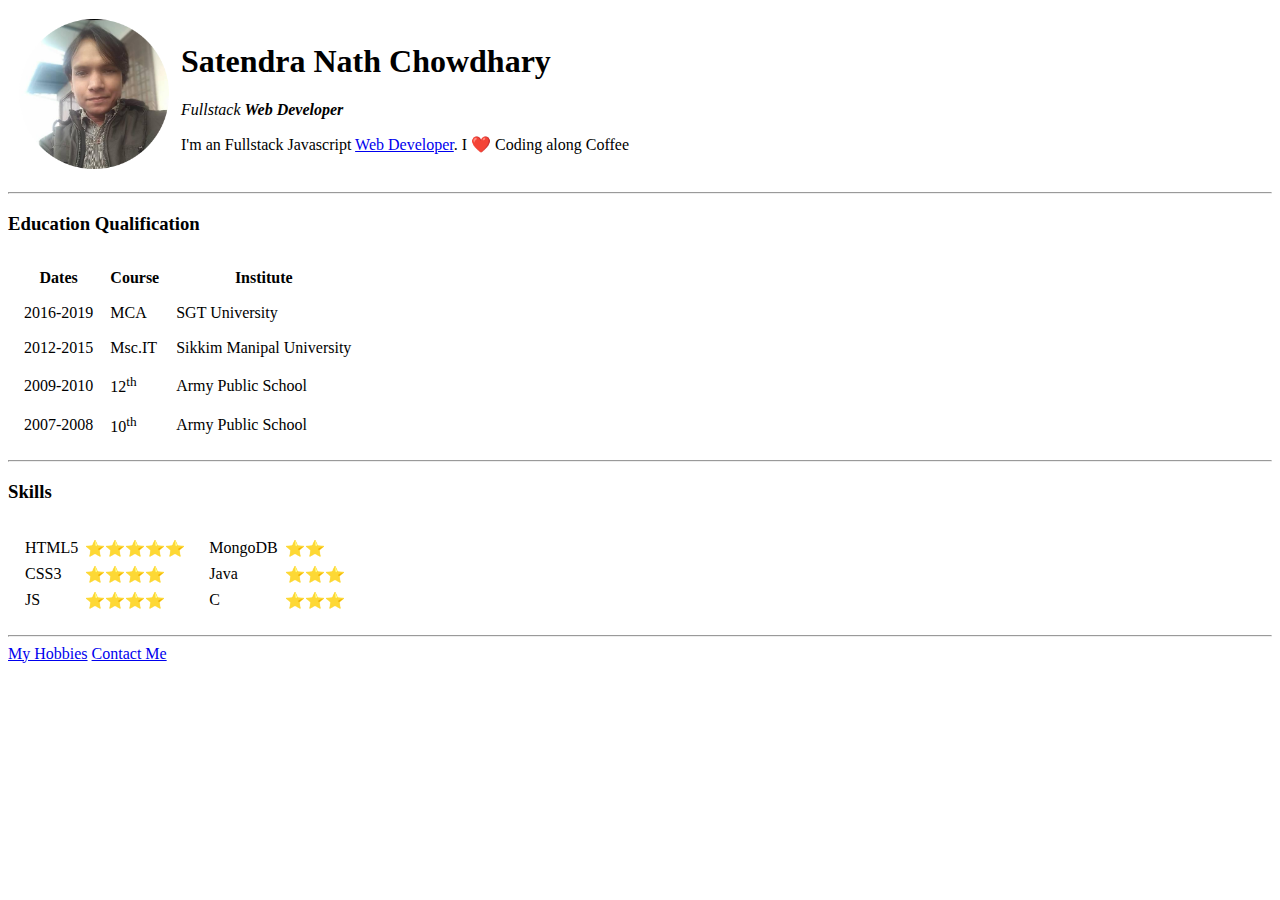
==== index.html @ 2d29b879 "adding initial project files" ====
<!DOCTYPE html>
<html lang="en">
  <head>
    <meta charset="UTF-8" />
    <meta http-equiv="X-UA-Compatible" content="IE=edge" />
    <meta name="viewport" content="width=device-width, initial-scale=1.0" />
    <title>Satendra's Portfolio</title>
  </head>
  <body>
    <table cellspacing="10">
      <tr>
        <td>
          <img width="150" src="images/satendra.png" alt="satendra picture" />
        </td>
        <td>
          <h1>Satendra Nath Chowdhary</h1>
          <p>
            <em>Fullstack <strong>Web Developer</strong></em>
          </p>
          <p>
            I'm an Fullstack Javascript
            <a href="https://en.wikipedia.org/wiki/Web_developer"
              >Web Developer</a
            >. I ❤️ Coding along Coffee
          </p>
        </td>
      </tr>
    </table>
    <hr />

    <h3>Education Qualification</h3>
    <table cellspacing="15">
      <tr>
        <th>Dates</th>
        <th>Course</th>
        <th>Institute</th>
      </tr>
      <tr>
        <td>2016-2019</td>
        <td>MCA</td>
        <td>SGT University</td>
      </tr>
      <tr>
        <td>2012-2015</td>
        <td>Msc.IT</td>
        <td>Sikkim Manipal University</td>
      </tr>
      <tr>
        <td>2009-2010</td>
        <td>12<sup>th</sup></td>
        <td>Army Public School</td>
      </tr>
      <tr>
        <td>2007-2008</td>
        <td>10<sup>th</sup></td>
        <td>Army Public School</td>
      </tr>
    </table>
    <hr />

    <h3>Skills</h3>
    <table cellspacing="10">
      <tr>
        <td>
          <table cellspacing="5">
            <tr>
              <td>HTML5</td>
              <td>⭐⭐⭐⭐⭐</td>
            </tr>
            <tr>
              <td>CSS3</td>
              <td>⭐⭐⭐⭐</td>
            </tr>
            <tr>
              <td>JS</td>
              <td>⭐⭐⭐⭐</td>
            </tr>
          </table>
        </td>
        <td>
          <table cellspacing="5">
            <tr>
              <td>MongoDB</td>
              <td>⭐⭐</td>
            </tr>
            <tr>
              <td>Java</td>
              <td>⭐⭐⭐</td>
            </tr>
            <tr>
              <td>C</td>
              <td>⭐⭐⭐</td>
            </tr>
          </table>
        </td>
      </tr>
    </table>
    <hr />

    <a href="hobbies.html">My Hobbies</a>
    <a href="contact-me.html">Contact Me</a>
  </body>
</html>
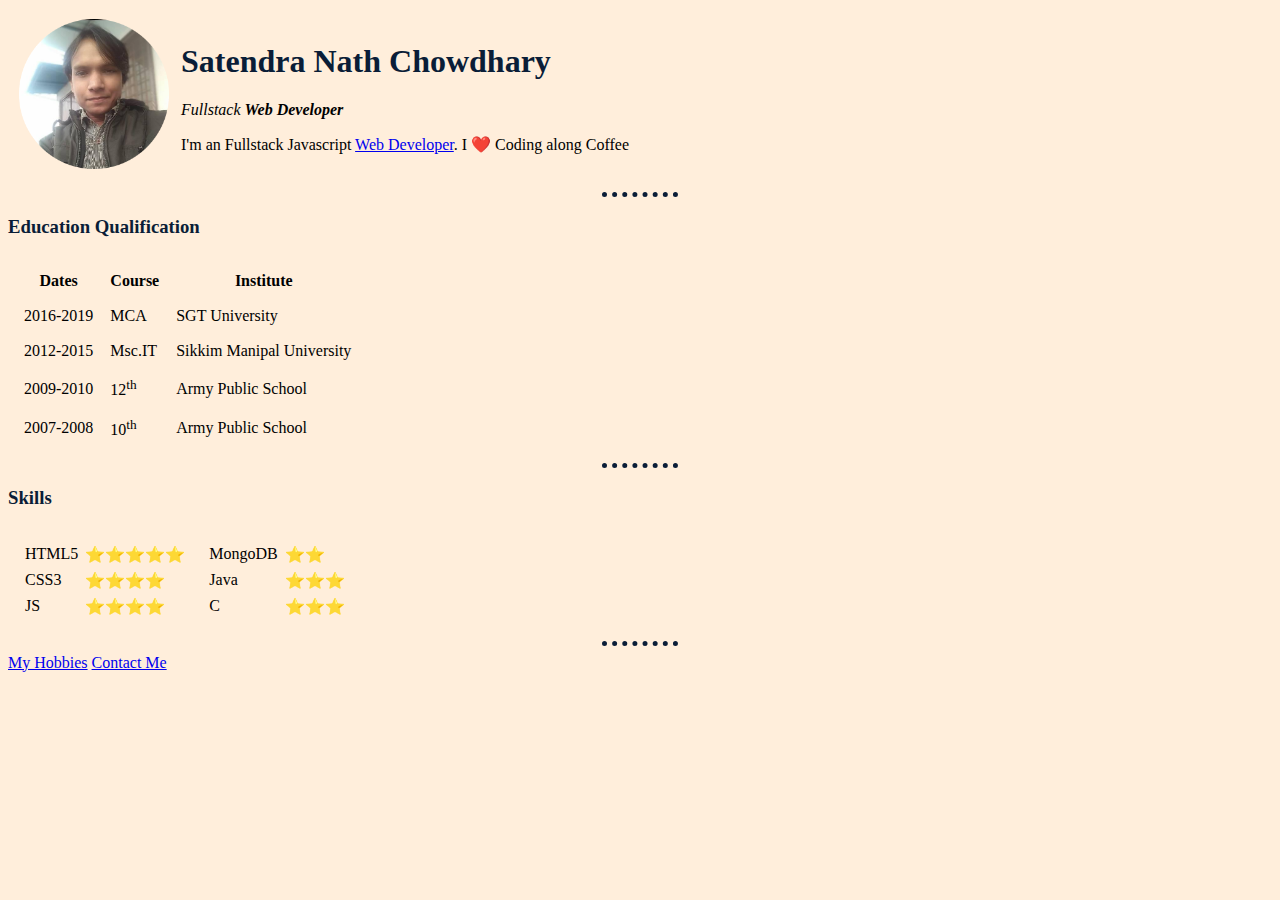
==== commit 657d77a9: "adding link to styles.css file" ====
--- a/index.html
+++ b/index.html
@@ -4,6 +4,7 @@
     <meta charset="UTF-8" />
     <meta http-equiv="X-UA-Compatible" content="IE=edge" />
     <meta name="viewport" content="width=device-width, initial-scale=1.0" />
+    <link rel="stylesheet" href="css/styles.css" />
     <title>Satendra's Portfolio</title>
   </head>
   <body>
--- a/css/styles.css
+++ b/css/styles.css
@@ -0,0 +1,14 @@
+body {
+  background-color: #ffeedb;
+}
+
+hr {
+  border: none;
+  border-top: 5px dotted #0a1d37;
+  width: 6%;
+}
+
+h1,
+h3 {
+  color: #0a1d37;
+}
